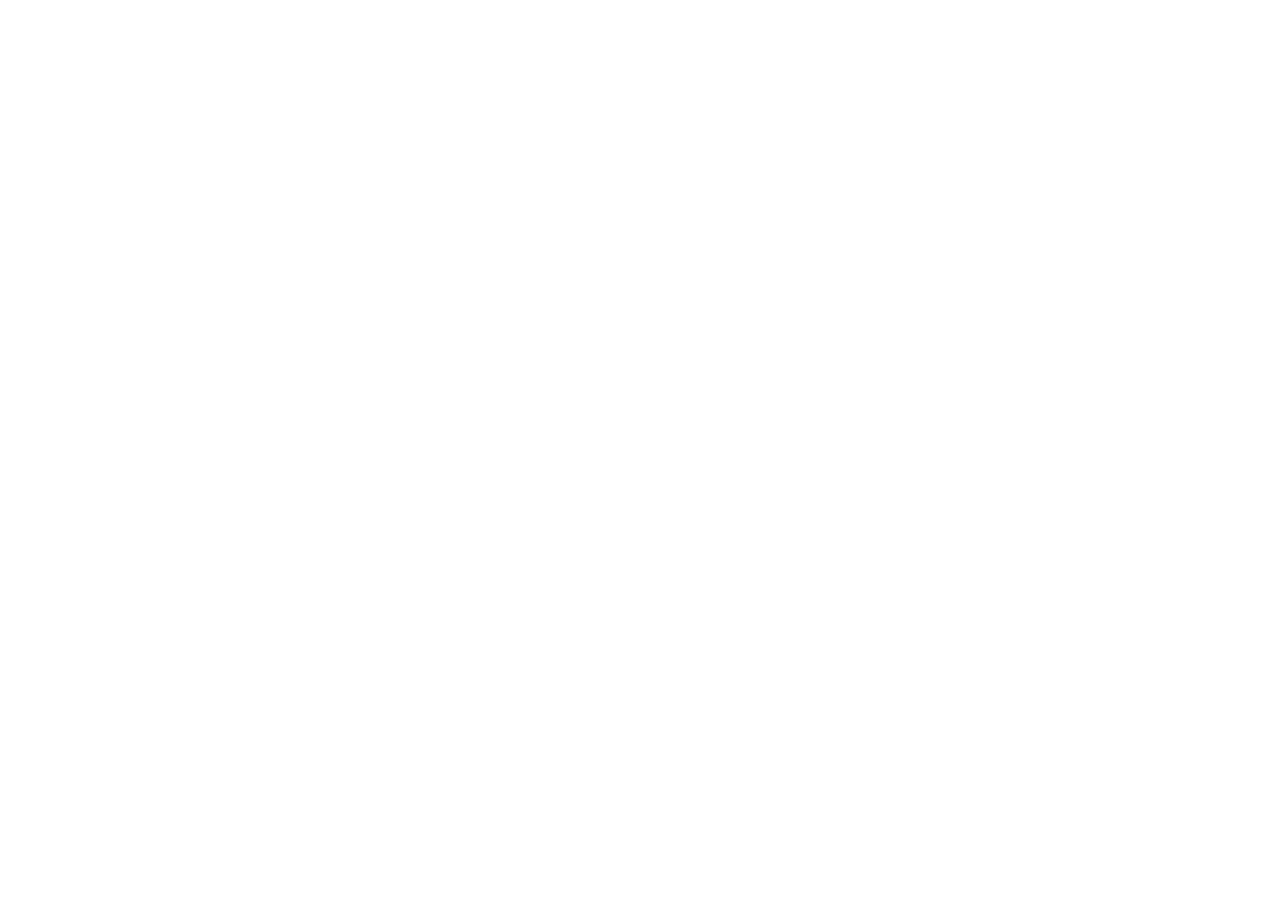
==== index.html @ 0262ada3 "primeiro commit" ====
<!DOCTYPE html>
<html lang="en">
<head>
    <meta charset="UTF-8">
    <meta name="viewport" content="width=device-width, initial-scale=1.0">
    <title>Guardiã da cozinha</title>
</head>
<body>
    
</body>
</html>
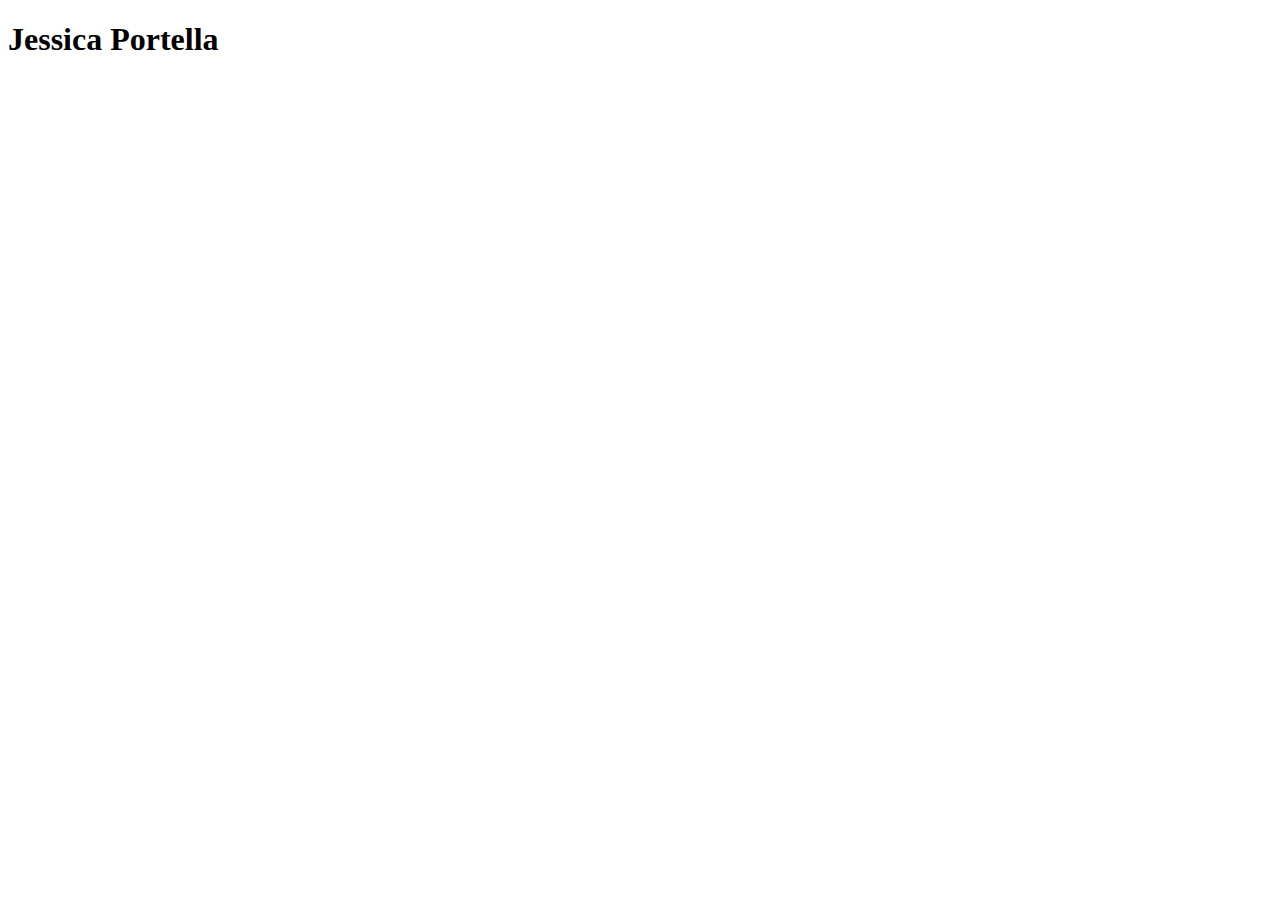
==== commit f86a235c: "adicionei a head pricipal" ====
--- a/index.html
+++ b/index.html
@@ -3,9 +3,10 @@
 <head>
     <meta charset="UTF-8">
     <meta name="viewport" content="width=device-width, initial-scale=1.0">
-    <title>Guardiã da cozinha</title>
+    <title>Jessica Portella</title>
 </head>
 <body>
+    <h1>Jessica Portella</h1>
     
 </body>
 </html>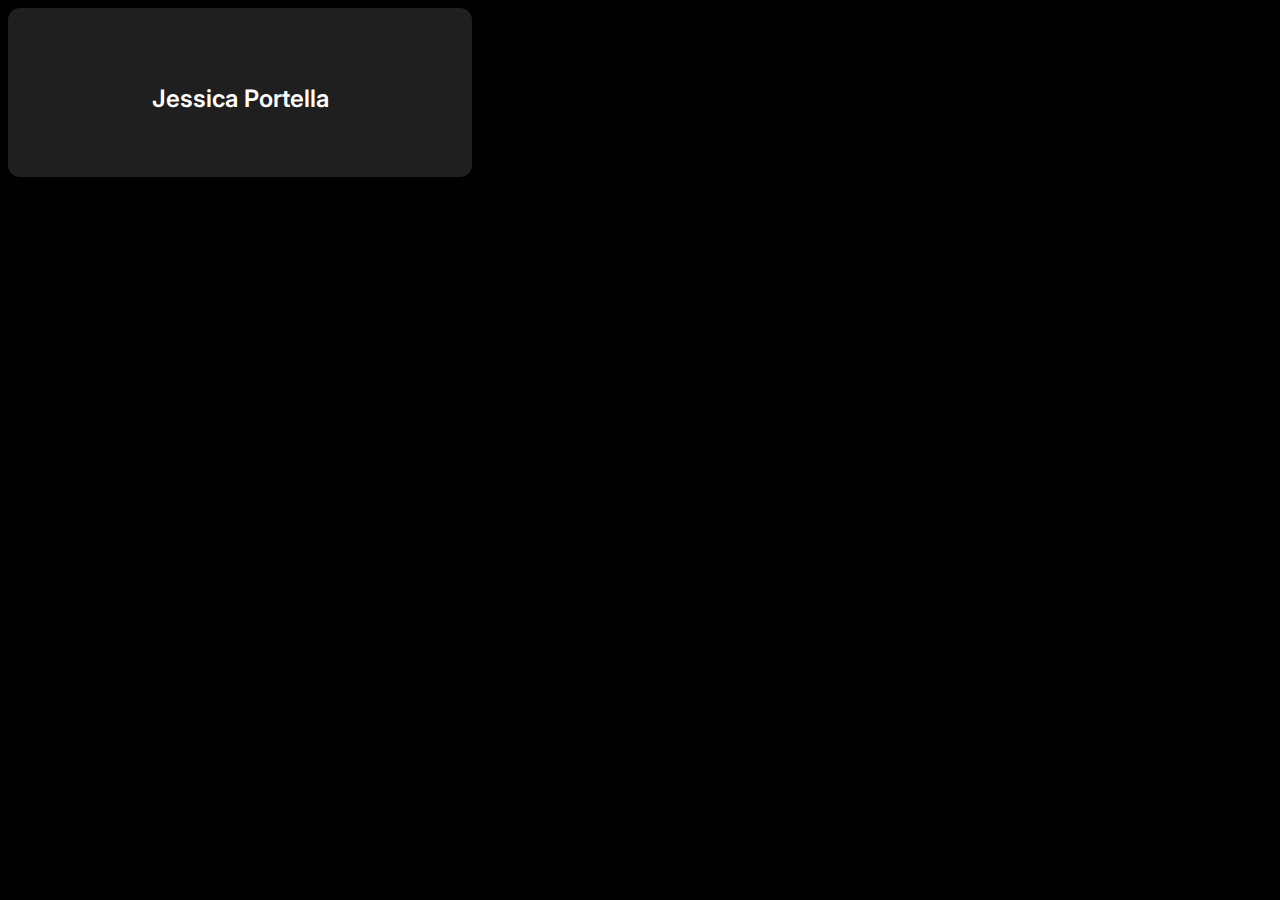
==== commit 1efe0d04: "Alterações e testes" ====
--- a/index.html
+++ b/index.html
@@ -1,12 +1,24 @@
-<!DOCTYPE html>
-<html lang="en">
-<head>
-    <meta charset="UTF-8">
-    <meta name="viewport" content="width=device-width, initial-scale=1.0">
-    <title>Jessica Portella</title>
-</head>
-<body>
-    <h1>Jessica Portella</h1>
-    
-</body>
-</html>+<!DOCTYPE html>
+<html lang="en">
+  <head>
+    <meta charset="UTF-8" />
+    <meta name="viewport" content="width=device-width, initial-scale=1.0" />
+    <link rel="preconnect" href="https://fonts.googleapis.com" />
+    <link rel="preconnect" href="https://fonts.gstatic.com" crossorigin />
+    <link
+      href="https://fonts.googleapis.com/css2?family=Inter:wght@100..900&display=swap"
+      rel="stylesheet"
+    />
+    <link rel="stylesheet" href="style.css" />
+    <title>Profile HTML & CSS</title>
+  </head>
+  <body>
+    <div class="social-card">
+      <img src="" alt="" />
+      <h1 class="social-card__main-heading">Jessica Portella</h1>
+      <h2 class="social-card__secundary-heading">
+        <p class="social-car__paragraph"></p>
+      </h2>
+    </div>
+  </body>
+</html>
--- a/style.css
+++ b/style.css
@@ -0,0 +1,24 @@
+:root {
+  font-family: "Inter", sans-serif;
+}
+
+body {
+  background-color: black;
+}
+
+.social-card {
+  width: 384px;
+  background-color: #1f1f1f;
+  border-radius: 12px;
+  padding: 40px;
+}
+
+.social-card__main-heading {
+  color: white;
+  text-align: center;
+  font-weight: 600;
+  font-size: 24px;
+}
+
+.social-card__secundary-heading {
+}
